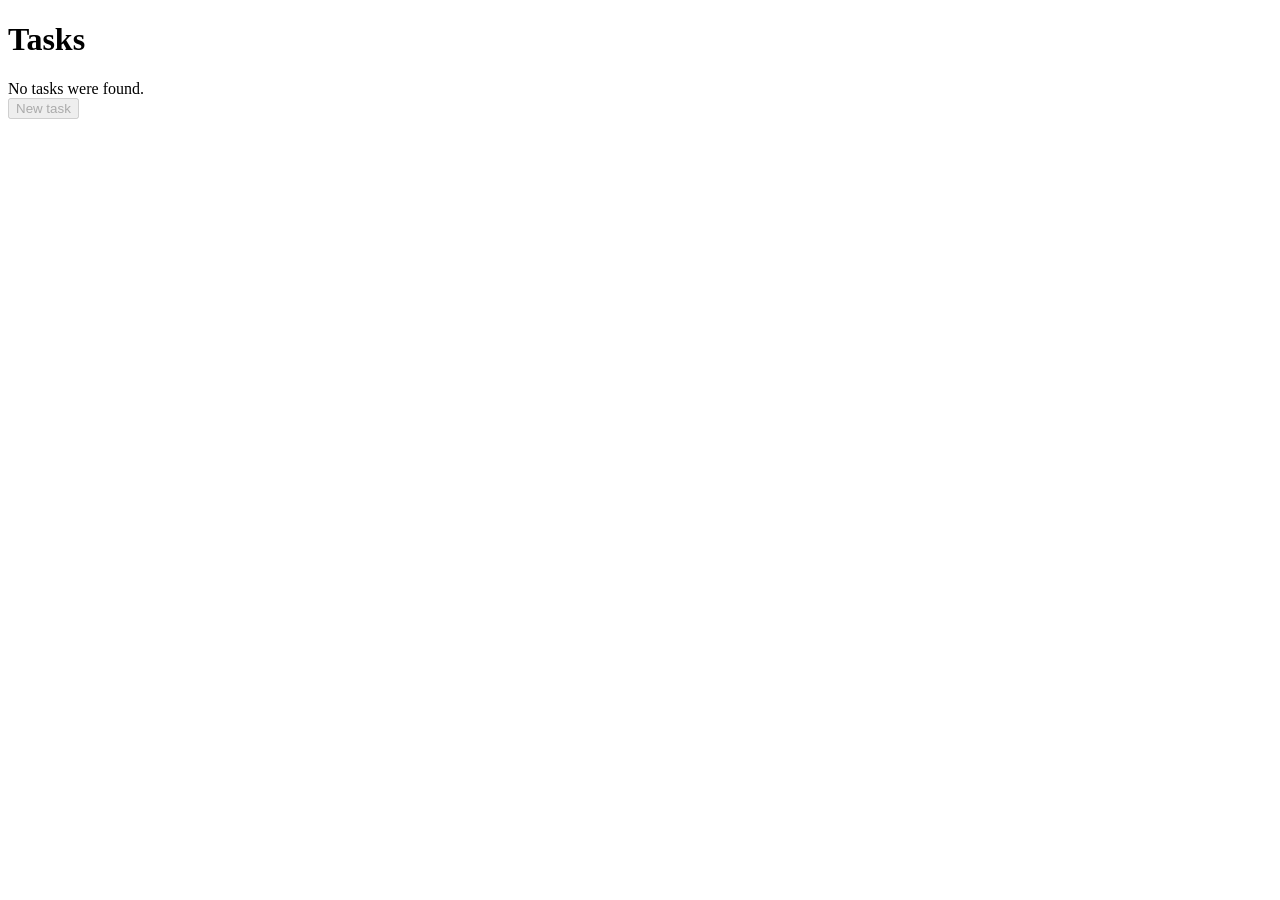
==== TaskList/src/main/resources/static/index.html @ c6f85789 "initial commit" ====
<!DOCTYPE html>

<html lang="en">

<head>
    <link rel="shortcut icon" href="#">
    <script defer src="./components/taskview/taskView.js" type="module"></script>
    <!--<script defer src="./components/tasklist/tasklist.js" type="module"></script>-->
    <!--<script defer src="js/tasklistdemo.js"></script>-->

    <meta http-equiv="Content-Type" content="text/html; charset=UTF-8">
    <meta name="Author" content="Bjarte Wang-Kileng">

    <title>JavaScript lab assignment</title>
</head>

<body>
    <task-view data-serviceurl="./api"></task-view>
    <!--<task-list></task-list>-->
</body>

</html>
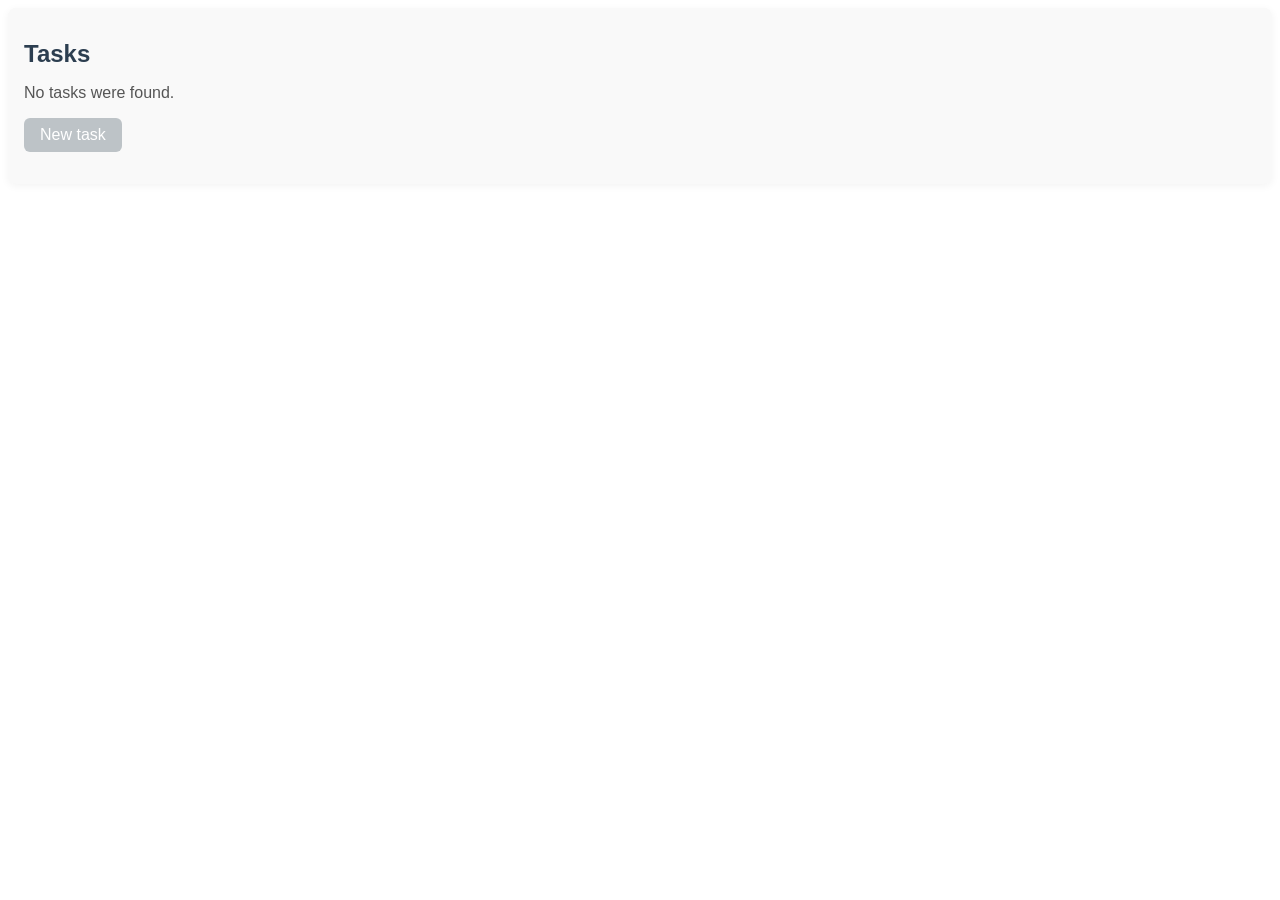
==== commit dd8c813d: "viser korrekt melding ved ingen tasker, og fjerner input i boks" ====
--- a/TaskList/src/main/resources/static/index.html
+++ b/TaskList/src/main/resources/static/index.html
@@ -4,7 +4,7 @@
 
 <head>
     <link rel="shortcut icon" href="#">
-    <script defer src="./components/taskview/taskView.js" type="module"></script>
+    <script src="./components/taskview/taskView.js" type="module"></script>
     <!--<script defer src="./components/tasklist/tasklist.js" type="module"></script>-->
     <!--<script defer src="js/tasklistdemo.js"></script>-->
 
